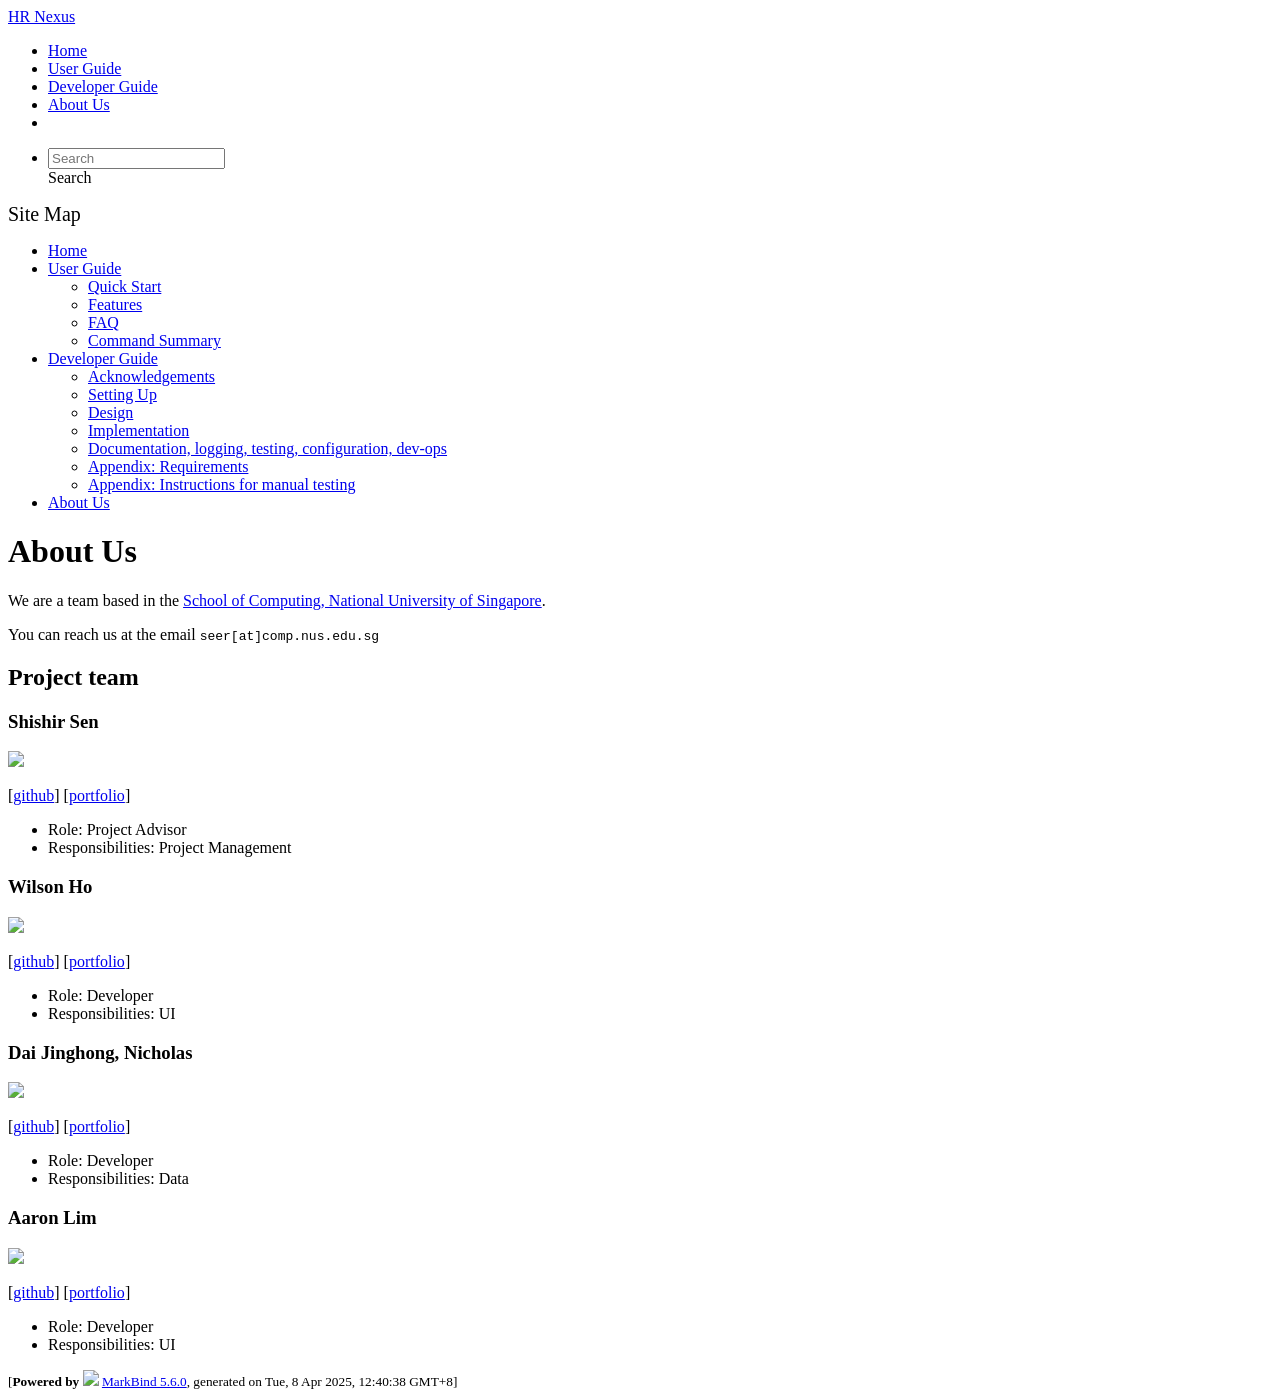
==== AboutUs.html @ 3a4f28f6 "deploy: c1b0527d984ffa2c57132d141424b76a28e28fe5" ====
<!DOCTYPE html>
<html>
<head>
    <meta charset="utf-8">
    <meta http-equiv="X-UA-Compatible" content="IE=edge">
    <meta name="generator" content="MarkBind 5.6.0">
    <meta name="viewport" content="width=device-width, initial-scale=1"><title>About Us - HR Nexus</title> <link rel="stylesheet" href="/tp/markbind/css/bootstrap.min.css"> <link rel="stylesheet" href="/tp/markbind/fontawesome/css/all.min.css"> <link rel="stylesheet" href="/tp/markbind/glyphicons/css/bootstrap-glyphicons.min.css"><link rel="stylesheet" href="/tp/markbind/css/codeblock-dark.min.css"><link rel="stylesheet" href="/tp/markbind/css/markbind.min.css"><link rel="stylesheet" href="/tp/plugins/markbind-plugin-anchors/markbind-plugin-anchors.css"><link rel="stylesheet" href="/tp/plugins/markbind-plugin-tree/markbind-plugin-tree.css">
    
  <link rel="stylesheet" href="/tp/stylesheets/main.css">
<link rel="icon" href="/tp/images/SeEduLogo.png"></head>
<script>
  const baseUrl = '/tp'
</script>
<body >
<div id="app" data-server-rendered="true"><header sticky=""><div data-v-7c0fd418><nav class="navbar navbar-expand-md d-print-none navbar-dark bg-dark" data-v-7c0fd418><div class="container-fluid" data-v-7c0fd418><div class="navbar-left" data-v-7c0fd418><a href="/tp/index.html" title="Home" class="navbar-brand" data-v-7c0fd418>HR Nexus</a></div> <div class="navbar-default" data-v-7c0fd418><ul class="navbar-nav me-auto mt-2 mt-lg-0" data-v-7c0fd418> <li data-v-7c0fd418><a href="/tp/index.html" class="nav-link" data-v-7c0fd418>Home</a></li> <li data-v-7c0fd418><a href="/tp/UserGuide.html" class="nav-link" data-v-7c0fd418>User Guide</a></li> <li data-v-7c0fd418><a href="/tp/DeveloperGuide.html" class="nav-link" data-v-7c0fd418>Developer Guide</a></li> <li data-v-7c0fd418><a href="/tp/AboutUs.html" class="nav-link" data-v-7c0fd418>About Us</a></li> <li data-v-7c0fd418><a href="https://github.com/AY2425S2-CS2103T-T15-3/tp" target="_blank" class="nav-link" data-v-7c0fd418><span data-v-7c0fd418><span aria-hidden="true" class="fab fa-github" data-v-7c0fd418></span></span></a></li></ul></div> <ul class="navbar-nav navbar-right" data-v-7c0fd418><li data-v-7c0fd418><form class="navbar-form" data-v-7c0fd418><div class="dropdown" style="position:relative;" data-v-4f6e9aec><input data-bs-toggle="dropdown" type="text" placeholder="Search" autocomplete="off" value="" class="form-control" data-v-4f6e9aec> <div class="form-control placeholder-div-hidden" data-v-4f6e9aec>
      Search
    </div> <ul class="dropdown-menu search-dropdown-menu dropdown-menu-hidden dropdown-menu-end" data-v-4f6e9aec></ul></div></form></li></ul></div></nav> <div class="lower-navbar-container" style="display:none;" data-v-7c0fd418><!----> <!----></div></div></header> <div id="flex-body"><nav id="site-nav" data-v-e6005420><div class="site-nav-top" data-v-e6005420><div class="fw-bold mb-2" style="font-size:1.25rem;" data-v-e6005420>Site Map</div></div> <div class="nav-component slim-scroll" data-v-e6005420><div class="site-nav-root"><ul class="site-nav-list site-nav-list-root" data-v-e6005420><li data-v-e6005420><div onclick="handleSiteNavClick(this)" class="site-nav-default-list-item site-nav-list-item-0" data-v-e6005420><a href="/tp/index.html" data-v-e6005420>Home</a></div></li> <li data-v-e6005420><div onclick="handleSiteNavClick(this)" class="site-nav-default-list-item site-nav-list-item-0" data-v-e6005420><a href="/tp/UserGuide.html" data-v-e6005420>User Guide</a> <div class="site-nav-dropdown-btn-container" data-v-e6005420><i onclick="handleSiteNavClick(this.parentNode.parentNode, false); event.stopPropagation();" class="site-nav-dropdown-btn-icon site-nav-rotate-icon" data-v-e6005420><span aria-hidden="true" class="glyphicon glyphicon-menu-down" data-v-e6005420></span></i></div></div><ul class="site-nav-dropdown-container site-nav-dropdown-container-open site-nav-list" data-v-e6005420><li data-v-e6005420><div onclick="handleSiteNavClick(this)" class="site-nav-default-list-item site-nav-list-item-1" data-v-e6005420><a href="/tp/UserGuide.html#quick-start" data-v-e6005420>Quick Start</a></div></li> <li data-v-e6005420><div onclick="handleSiteNavClick(this)" class="site-nav-default-list-item site-nav-list-item-1" data-v-e6005420><a href="/tp/UserGuide.html#features" data-v-e6005420>Features</a></div></li> <li data-v-e6005420><div onclick="handleSiteNavClick(this)" class="site-nav-default-list-item site-nav-list-item-1" data-v-e6005420><a href="/tp/UserGuide.html#faq" data-v-e6005420>FAQ</a></div></li> <li data-v-e6005420><div onclick="handleSiteNavClick(this)" class="site-nav-default-list-item site-nav-list-item-1" data-v-e6005420><a href="/tp/UserGuide.html#faq" data-v-e6005420>Command Summary</a></div></li></ul></li> <li data-v-e6005420><div onclick="handleSiteNavClick(this)" class="site-nav-default-list-item site-nav-list-item-0" data-v-e6005420><a href="/tp/DeveloperGuide.html" data-v-e6005420>Developer Guide</a> <div class="site-nav-dropdown-btn-container" data-v-e6005420><i onclick="handleSiteNavClick(this.parentNode.parentNode, false); event.stopPropagation();" class="site-nav-dropdown-btn-icon site-nav-rotate-icon" data-v-e6005420><span aria-hidden="true" class="glyphicon glyphicon-menu-down" data-v-e6005420></span></i></div></div><ul class="site-nav-dropdown-container site-nav-dropdown-container-open site-nav-list" data-v-e6005420><li data-v-e6005420><div onclick="handleSiteNavClick(this)" class="site-nav-default-list-item site-nav-list-item-1" data-v-e6005420><a href="/tp/DeveloperGuide.html#acknowledgements" data-v-e6005420>Acknowledgements</a></div></li> <li data-v-e6005420><div onclick="handleSiteNavClick(this)" class="site-nav-default-list-item site-nav-list-item-1" data-v-e6005420><a href="/tp/DeveloperGuide.html#setting-up-getting-started" data-v-e6005420>Setting Up</a></div></li> <li data-v-e6005420><div onclick="handleSiteNavClick(this)" class="site-nav-default-list-item site-nav-list-item-1" data-v-e6005420><a href="/tp/DeveloperGuide.html#design" data-v-e6005420>Design</a></div></li> <li data-v-e6005420><div onclick="handleSiteNavClick(this)" class="site-nav-default-list-item site-nav-list-item-1" data-v-e6005420><a href="/tp/DeveloperGuide.html#implementation" data-v-e6005420>Implementation</a></div></li> <li data-v-e6005420><div onclick="handleSiteNavClick(this)" class="site-nav-default-list-item site-nav-list-item-1" data-v-e6005420><a href="/tp/DeveloperGuide.html#documentation-logging-testing-configuration-dev-ops" data-v-e6005420>Documentation, logging, testing, configuration, dev-ops</a></div></li> <li data-v-e6005420><div onclick="handleSiteNavClick(this)" class="site-nav-default-list-item site-nav-list-item-1" data-v-e6005420><a href="/tp/DeveloperGuide.html#appendix-requirements" data-v-e6005420>Appendix: Requirements</a></div></li> <li data-v-e6005420><div onclick="handleSiteNavClick(this)" class="site-nav-default-list-item site-nav-list-item-1" data-v-e6005420><a href="/tp/DeveloperGuide.html#appendix-instructions-for-manual-testing" data-v-e6005420>Appendix: Instructions for manual testing</a></div></li></ul></li> <li data-v-e6005420><div onclick="handleSiteNavClick(this)" class="site-nav-default-list-item site-nav-list-item-0" data-v-e6005420><a href="/tp/AboutUs.html" data-v-e6005420>About Us</a></div></li> <!----></ul></div></div> <!----></nav> <div id="content-wrapper"><h1 id="about-us">About Us<a href="#about-us" onclick="event.stopPropagation()" class="fa fa-anchor"></a></h1> <p>We are a team based in the <a href="http://www.comp.nus.edu.sg">School of Computing, National University of Singapore</a>.</p> <p>You can reach us at the email <code class="hljs inline no-lang">seer[at]comp.nus.edu.sg</code></p> <h2 id="project-team">Project team<a href="#project-team" onclick="event.stopPropagation()" class="fa fa-anchor"></a></h2> <h3 id="shishir-sen">Shishir Sen<a href="#shishir-sen" onclick="event.stopPropagation()" class="fa fa-anchor"></a></h3> <img src="/tp/images/senshir.png" width="200px"> <p>[<a href="https://github.com/senshir">github</a>]
[<a href="/tp/team/johndoe.html">portfolio</a>]</p> <ul><li>Role: Project Advisor</li> <li>Responsibilities: Project Management</li></ul> <h3 id="wilson-ho">Wilson Ho<a href="#wilson-ho" onclick="event.stopPropagation()" class="fa fa-anchor"></a></h3> <img src="/tp/images/wilsonh0.png" width="200px"> <p>[<a href="http://github.com/wilsonh0">github</a>]
[<a href="/tp/team/johndoe.html">portfolio</a>]</p> <ul><li>Role: Developer</li> <li>Responsibilities: UI</li></ul> <h3 id="dai-jinghong-nicholas">Dai Jinghong, Nicholas<a href="#dai-jinghong-nicholas" onclick="event.stopPropagation()" class="fa fa-anchor"></a></h3> <img src="/tp/images/nicholasdaijh.png" width="200px"> <p>[<a href="http://github.com/nicholasdaijh">github</a>]
[<a href="/tp/team/johndoe.html">portfolio</a>]</p> <ul><li>Role: Developer</li> <li>Responsibilities: Data</li></ul> <h3 id="aaron-lim">Aaron Lim<a href="#aaron-lim" onclick="event.stopPropagation()" class="fa fa-anchor"></a></h3> <img src="/tp/images/aaronlim02.png" width="200px"> <p>[<a href="http://github.com/aaronlim02">github</a>]
[<a href="/tp/team/johndoe.html">portfolio</a>]</p> <ul><li>Role: Developer</li> <li>Responsibilities: UI</li></ul></div> <nav id="page-nav" data-v-e6005420><div class="nav-component slim-scroll" data-v-e6005420></div> <!----></nav> <div aria-hidden="true" class="scroll-top-button fa-lg d-print-none" style="display:none;bottom:2%;right:2%;position:fixed;"><i class="fas fa-arrow-circle-up"></i></div></div> <footer><div class="text-center"><small>[<span><strong>Powered by</strong></span> <img src="https://markbind.org/favicon.ico" width="30"> <a href="https://markbind.org/">MarkBind 5.6.0</a>, generated on Tue, 8 Apr 2025, 12:40:38 GMT+8]</small></div></footer></div>
</body><script src="/tp/markbind/js/bootstrap-utility.min.js"></script>
<script src="/tp/markbind/js/polyfill.min.js"></script>
<script src="/tp/markbind/js/vue.min.js"></script>
<script src="/tp/markbind/js/markbind.min.js"></script>
<script src="AboutUs.page-vue-render.js"></script>
<script>
  MarkBind.setupWithSearch()
</script>
</html>
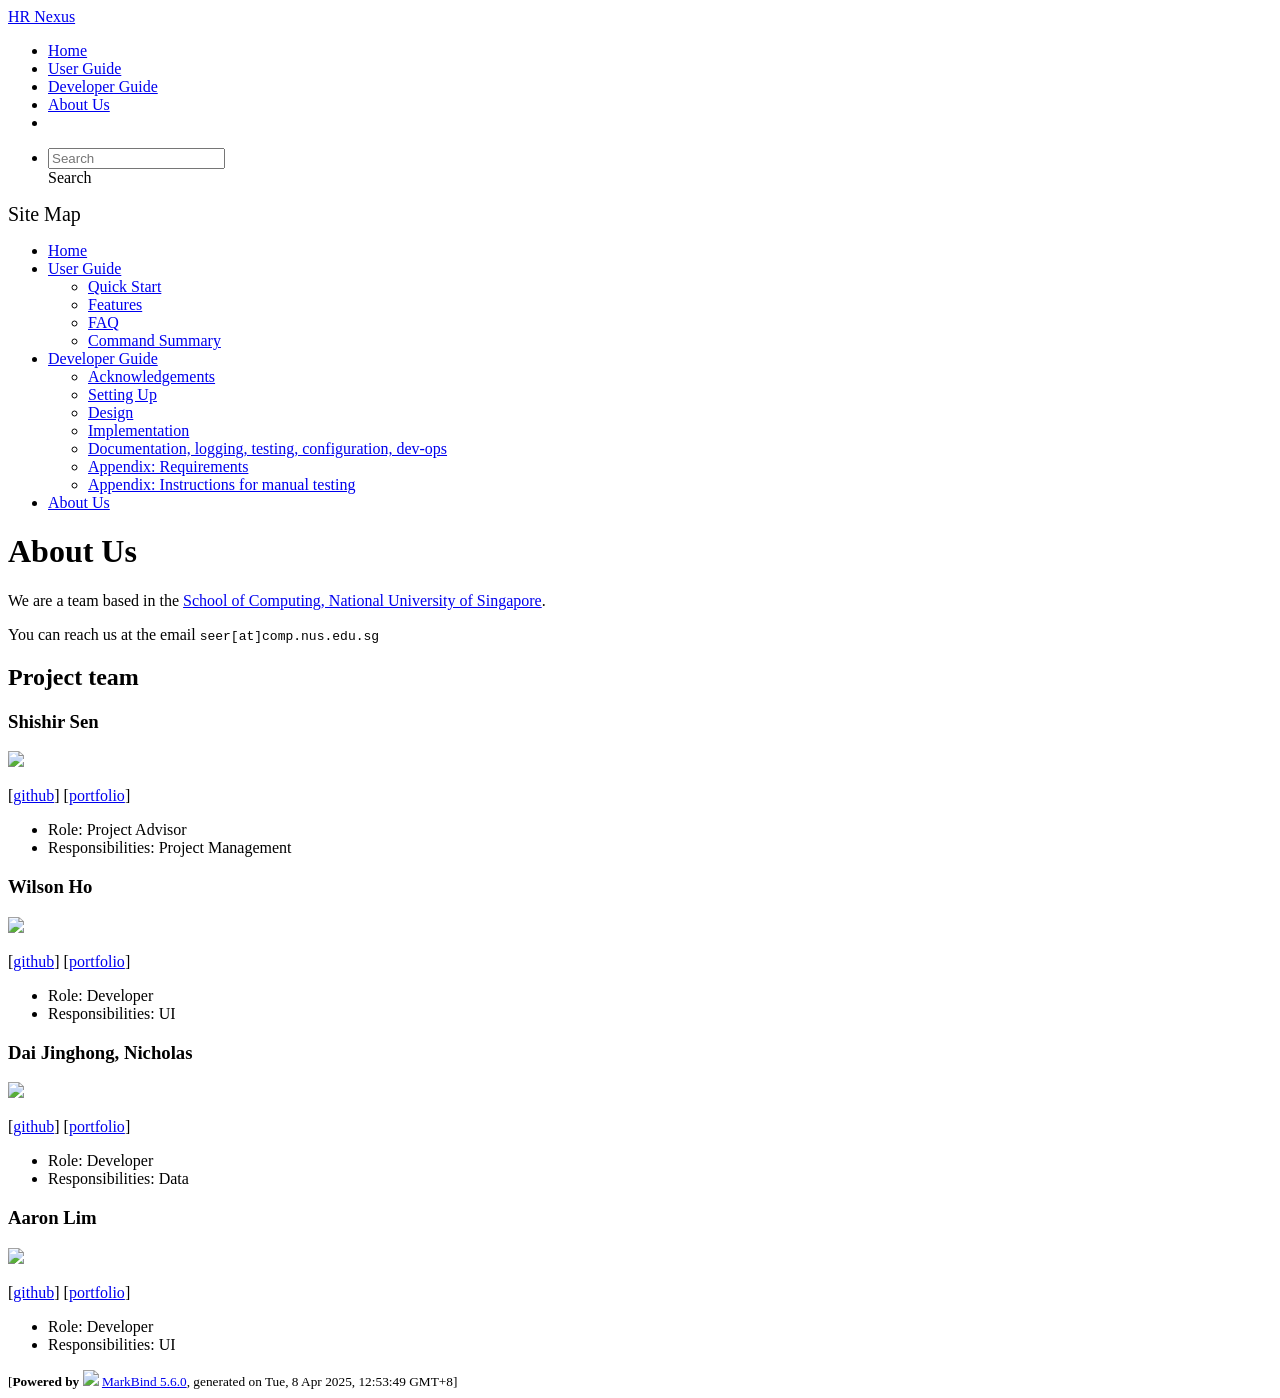
==== commit a55ebe8e: "deploy: 833fa34bec880ed4dbcd12e11fb2f760cfa9dc21" ====
--- a/AboutUs.html
+++ b/AboutUs.html
@@ -18,7 +18,7 @@
 [<a href="/tp/team/johndoe.html">portfolio</a>]</p> <ul><li>Role: Project Advisor</li> <li>Responsibilities: Project Management</li></ul> <h3 id="wilson-ho">Wilson Ho<a href="#wilson-ho" onclick="event.stopPropagation()" class="fa fa-anchor"></a></h3> <img src="/tp/images/wilsonh0.png" width="200px"> <p>[<a href="http://github.com/wilsonh0">github</a>]
 [<a href="/tp/team/johndoe.html">portfolio</a>]</p> <ul><li>Role: Developer</li> <li>Responsibilities: UI</li></ul> <h3 id="dai-jinghong-nicholas">Dai Jinghong, Nicholas<a href="#dai-jinghong-nicholas" onclick="event.stopPropagation()" class="fa fa-anchor"></a></h3> <img src="/tp/images/nicholasdaijh.png" width="200px"> <p>[<a href="http://github.com/nicholasdaijh">github</a>]
 [<a href="/tp/team/johndoe.html">portfolio</a>]</p> <ul><li>Role: Developer</li> <li>Responsibilities: Data</li></ul> <h3 id="aaron-lim">Aaron Lim<a href="#aaron-lim" onclick="event.stopPropagation()" class="fa fa-anchor"></a></h3> <img src="/tp/images/aaronlim02.png" width="200px"> <p>[<a href="http://github.com/aaronlim02">github</a>]
-[<a href="/tp/team/johndoe.html">portfolio</a>]</p> <ul><li>Role: Developer</li> <li>Responsibilities: UI</li></ul></div> <nav id="page-nav" data-v-e6005420><div class="nav-component slim-scroll" data-v-e6005420></div> <!----></nav> <div aria-hidden="true" class="scroll-top-button fa-lg d-print-none" style="display:none;bottom:2%;right:2%;position:fixed;"><i class="fas fa-arrow-circle-up"></i></div></div> <footer><div class="text-center"><small>[<span><strong>Powered by</strong></span> <img src="https://markbind.org/favicon.ico" width="30"> <a href="https://markbind.org/">MarkBind 5.6.0</a>, generated on Tue, 8 Apr 2025, 12:40:38 GMT+8]</small></div></footer></div>
+[<a href="/tp/team/johndoe.html">portfolio</a>]</p> <ul><li>Role: Developer</li> <li>Responsibilities: UI</li></ul></div> <nav id="page-nav" data-v-e6005420><div class="nav-component slim-scroll" data-v-e6005420></div> <!----></nav> <div aria-hidden="true" class="scroll-top-button fa-lg d-print-none" style="display:none;bottom:2%;right:2%;position:fixed;"><i class="fas fa-arrow-circle-up"></i></div></div> <footer><div class="text-center"><small>[<span><strong>Powered by</strong></span> <img src="https://markbind.org/favicon.ico" width="30"> <a href="https://markbind.org/">MarkBind 5.6.0</a>, generated on Tue, 8 Apr 2025, 12:53:49 GMT+8]</small></div></footer></div>
 </body><script src="/tp/markbind/js/bootstrap-utility.min.js"></script>
 <script src="/tp/markbind/js/polyfill.min.js"></script>
 <script src="/tp/markbind/js/vue.min.js"></script>
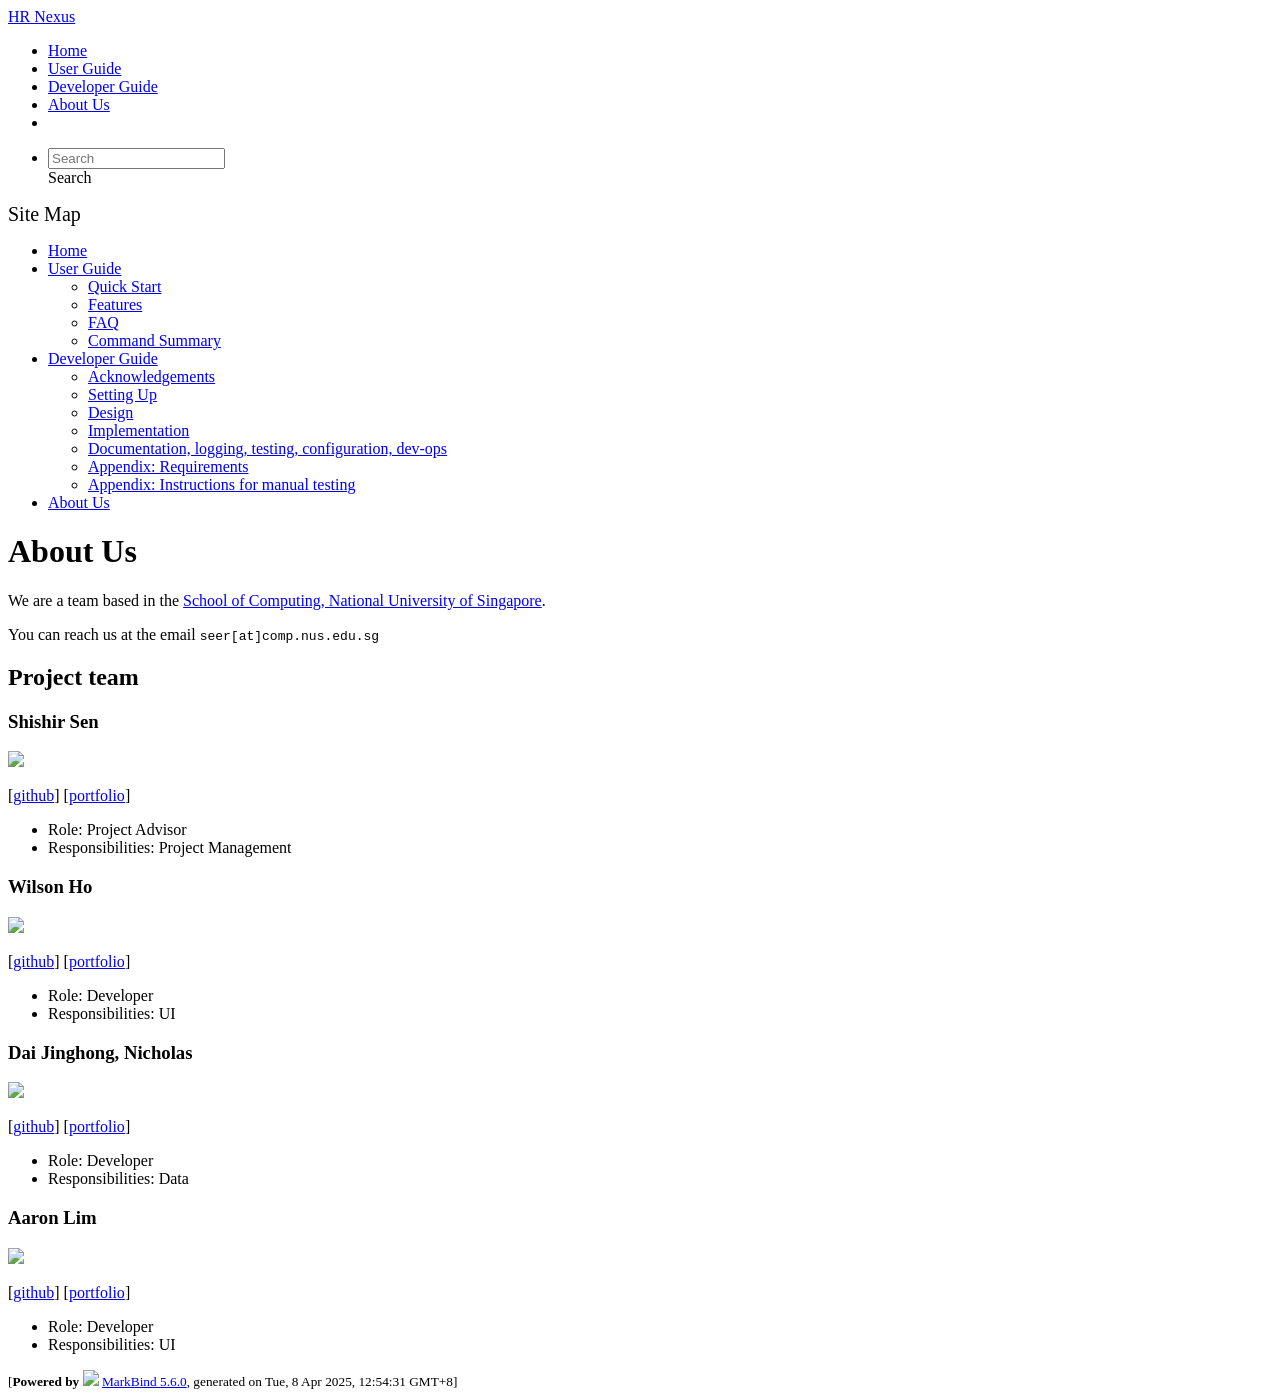
==== commit b831ab3d: "deploy: 89e9e9545072d23fd0535b22702829b7c2b5c03e" ====
--- a/AboutUs.html
+++ b/AboutUs.html
@@ -18,7 +18,7 @@
 [<a href="/tp/team/johndoe.html">portfolio</a>]</p> <ul><li>Role: Project Advisor</li> <li>Responsibilities: Project Management</li></ul> <h3 id="wilson-ho">Wilson Ho<a href="#wilson-ho" onclick="event.stopPropagation()" class="fa fa-anchor"></a></h3> <img src="/tp/images/wilsonh0.png" width="200px"> <p>[<a href="http://github.com/wilsonh0">github</a>]
 [<a href="/tp/team/johndoe.html">portfolio</a>]</p> <ul><li>Role: Developer</li> <li>Responsibilities: UI</li></ul> <h3 id="dai-jinghong-nicholas">Dai Jinghong, Nicholas<a href="#dai-jinghong-nicholas" onclick="event.stopPropagation()" class="fa fa-anchor"></a></h3> <img src="/tp/images/nicholasdaijh.png" width="200px"> <p>[<a href="http://github.com/nicholasdaijh">github</a>]
 [<a href="/tp/team/johndoe.html">portfolio</a>]</p> <ul><li>Role: Developer</li> <li>Responsibilities: Data</li></ul> <h3 id="aaron-lim">Aaron Lim<a href="#aaron-lim" onclick="event.stopPropagation()" class="fa fa-anchor"></a></h3> <img src="/tp/images/aaronlim02.png" width="200px"> <p>[<a href="http://github.com/aaronlim02">github</a>]
-[<a href="/tp/team/johndoe.html">portfolio</a>]</p> <ul><li>Role: Developer</li> <li>Responsibilities: UI</li></ul></div> <nav id="page-nav" data-v-e6005420><div class="nav-component slim-scroll" data-v-e6005420></div> <!----></nav> <div aria-hidden="true" class="scroll-top-button fa-lg d-print-none" style="display:none;bottom:2%;right:2%;position:fixed;"><i class="fas fa-arrow-circle-up"></i></div></div> <footer><div class="text-center"><small>[<span><strong>Powered by</strong></span> <img src="https://markbind.org/favicon.ico" width="30"> <a href="https://markbind.org/">MarkBind 5.6.0</a>, generated on Tue, 8 Apr 2025, 12:53:49 GMT+8]</small></div></footer></div>
+[<a href="/tp/team/johndoe.html">portfolio</a>]</p> <ul><li>Role: Developer</li> <li>Responsibilities: UI</li></ul></div> <nav id="page-nav" data-v-e6005420><div class="nav-component slim-scroll" data-v-e6005420></div> <!----></nav> <div aria-hidden="true" class="scroll-top-button fa-lg d-print-none" style="display:none;bottom:2%;right:2%;position:fixed;"><i class="fas fa-arrow-circle-up"></i></div></div> <footer><div class="text-center"><small>[<span><strong>Powered by</strong></span> <img src="https://markbind.org/favicon.ico" width="30"> <a href="https://markbind.org/">MarkBind 5.6.0</a>, generated on Tue, 8 Apr 2025, 12:54:31 GMT+8]</small></div></footer></div>
 </body><script src="/tp/markbind/js/bootstrap-utility.min.js"></script>
 <script src="/tp/markbind/js/polyfill.min.js"></script>
 <script src="/tp/markbind/js/vue.min.js"></script>
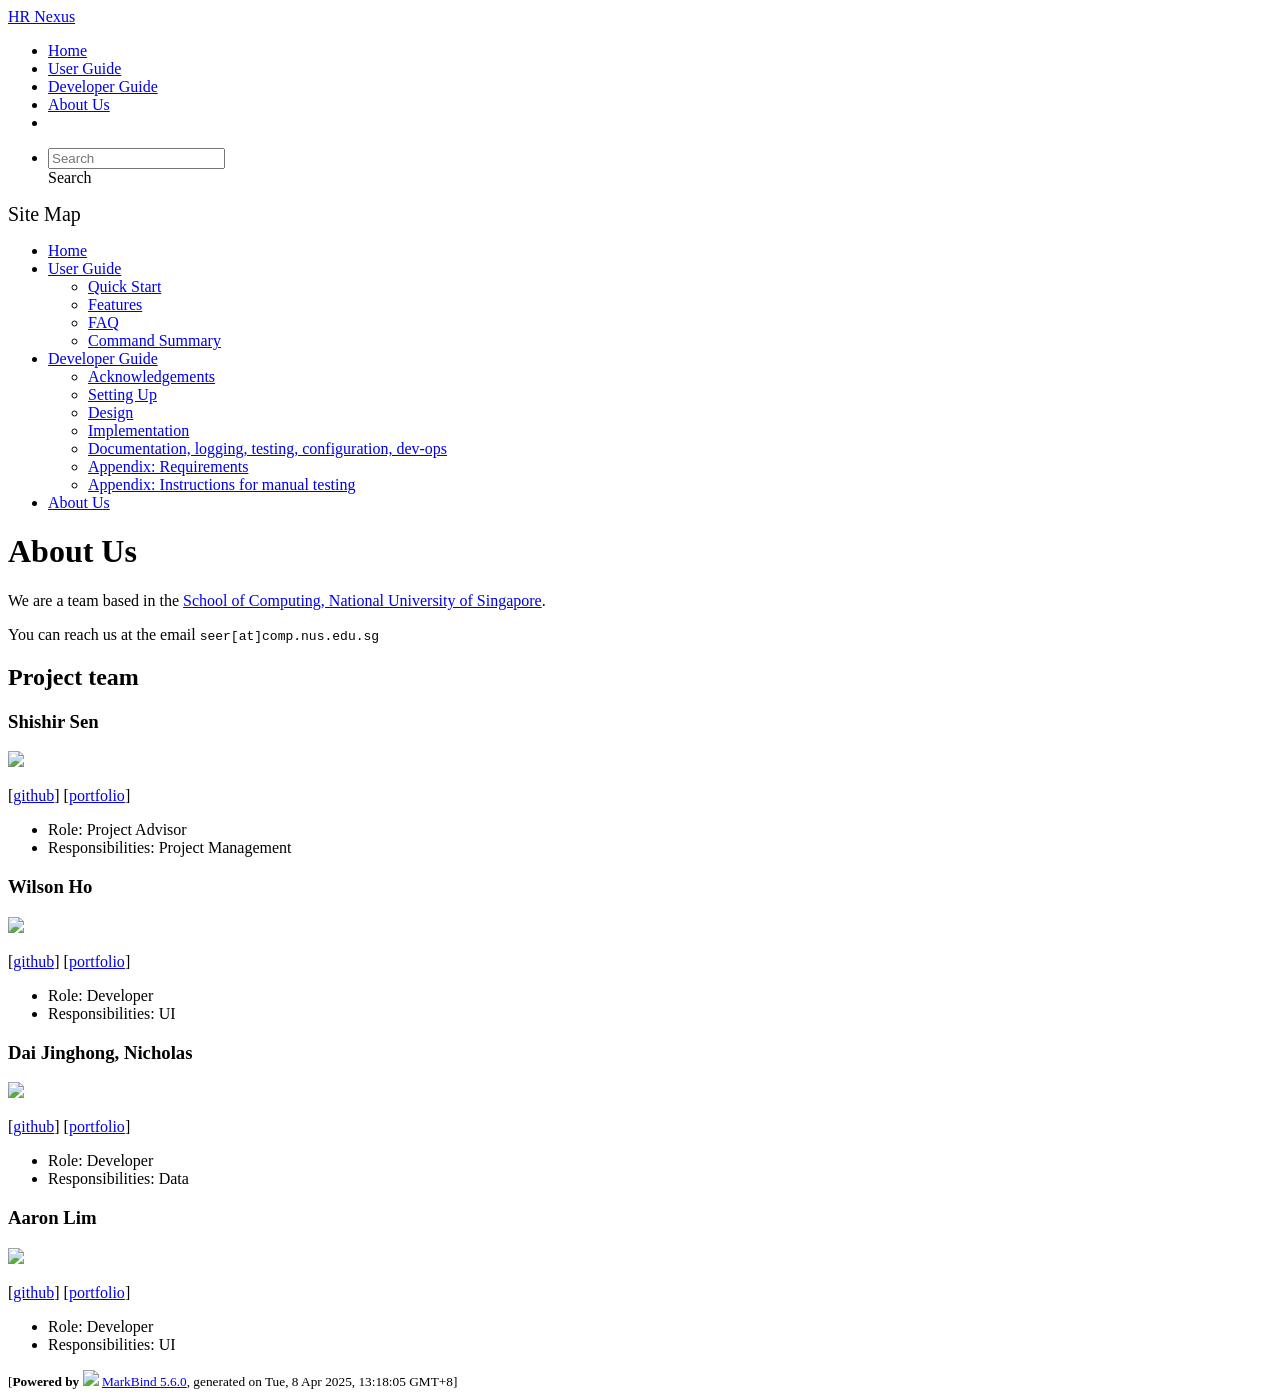
==== commit f26821bc: "deploy: 1d83c0a767cf5264ef74e744ec1c69a063644832" ====
--- a/AboutUs.html
+++ b/AboutUs.html
@@ -18,7 +18,7 @@
 [<a href="/tp/team/johndoe.html">portfolio</a>]</p> <ul><li>Role: Project Advisor</li> <li>Responsibilities: Project Management</li></ul> <h3 id="wilson-ho">Wilson Ho<a href="#wilson-ho" onclick="event.stopPropagation()" class="fa fa-anchor"></a></h3> <img src="/tp/images/wilsonh0.png" width="200px"> <p>[<a href="http://github.com/wilsonh0">github</a>]
 [<a href="/tp/team/johndoe.html">portfolio</a>]</p> <ul><li>Role: Developer</li> <li>Responsibilities: UI</li></ul> <h3 id="dai-jinghong-nicholas">Dai Jinghong, Nicholas<a href="#dai-jinghong-nicholas" onclick="event.stopPropagation()" class="fa fa-anchor"></a></h3> <img src="/tp/images/nicholasdaijh.png" width="200px"> <p>[<a href="http://github.com/nicholasdaijh">github</a>]
 [<a href="/tp/team/johndoe.html">portfolio</a>]</p> <ul><li>Role: Developer</li> <li>Responsibilities: Data</li></ul> <h3 id="aaron-lim">Aaron Lim<a href="#aaron-lim" onclick="event.stopPropagation()" class="fa fa-anchor"></a></h3> <img src="/tp/images/aaronlim02.png" width="200px"> <p>[<a href="http://github.com/aaronlim02">github</a>]
-[<a href="/tp/team/johndoe.html">portfolio</a>]</p> <ul><li>Role: Developer</li> <li>Responsibilities: UI</li></ul></div> <nav id="page-nav" data-v-e6005420><div class="nav-component slim-scroll" data-v-e6005420></div> <!----></nav> <div aria-hidden="true" class="scroll-top-button fa-lg d-print-none" style="display:none;bottom:2%;right:2%;position:fixed;"><i class="fas fa-arrow-circle-up"></i></div></div> <footer><div class="text-center"><small>[<span><strong>Powered by</strong></span> <img src="https://markbind.org/favicon.ico" width="30"> <a href="https://markbind.org/">MarkBind 5.6.0</a>, generated on Tue, 8 Apr 2025, 12:54:31 GMT+8]</small></div></footer></div>
+[<a href="/tp/team/johndoe.html">portfolio</a>]</p> <ul><li>Role: Developer</li> <li>Responsibilities: UI</li></ul></div> <nav id="page-nav" data-v-e6005420><div class="nav-component slim-scroll" data-v-e6005420></div> <!----></nav> <div aria-hidden="true" class="scroll-top-button fa-lg d-print-none" style="display:none;bottom:2%;right:2%;position:fixed;"><i class="fas fa-arrow-circle-up"></i></div></div> <footer><div class="text-center"><small>[<span><strong>Powered by</strong></span> <img src="https://markbind.org/favicon.ico" width="30"> <a href="https://markbind.org/">MarkBind 5.6.0</a>, generated on Tue, 8 Apr 2025, 13:18:05 GMT+8]</small></div></footer></div>
 </body><script src="/tp/markbind/js/bootstrap-utility.min.js"></script>
 <script src="/tp/markbind/js/polyfill.min.js"></script>
 <script src="/tp/markbind/js/vue.min.js"></script>
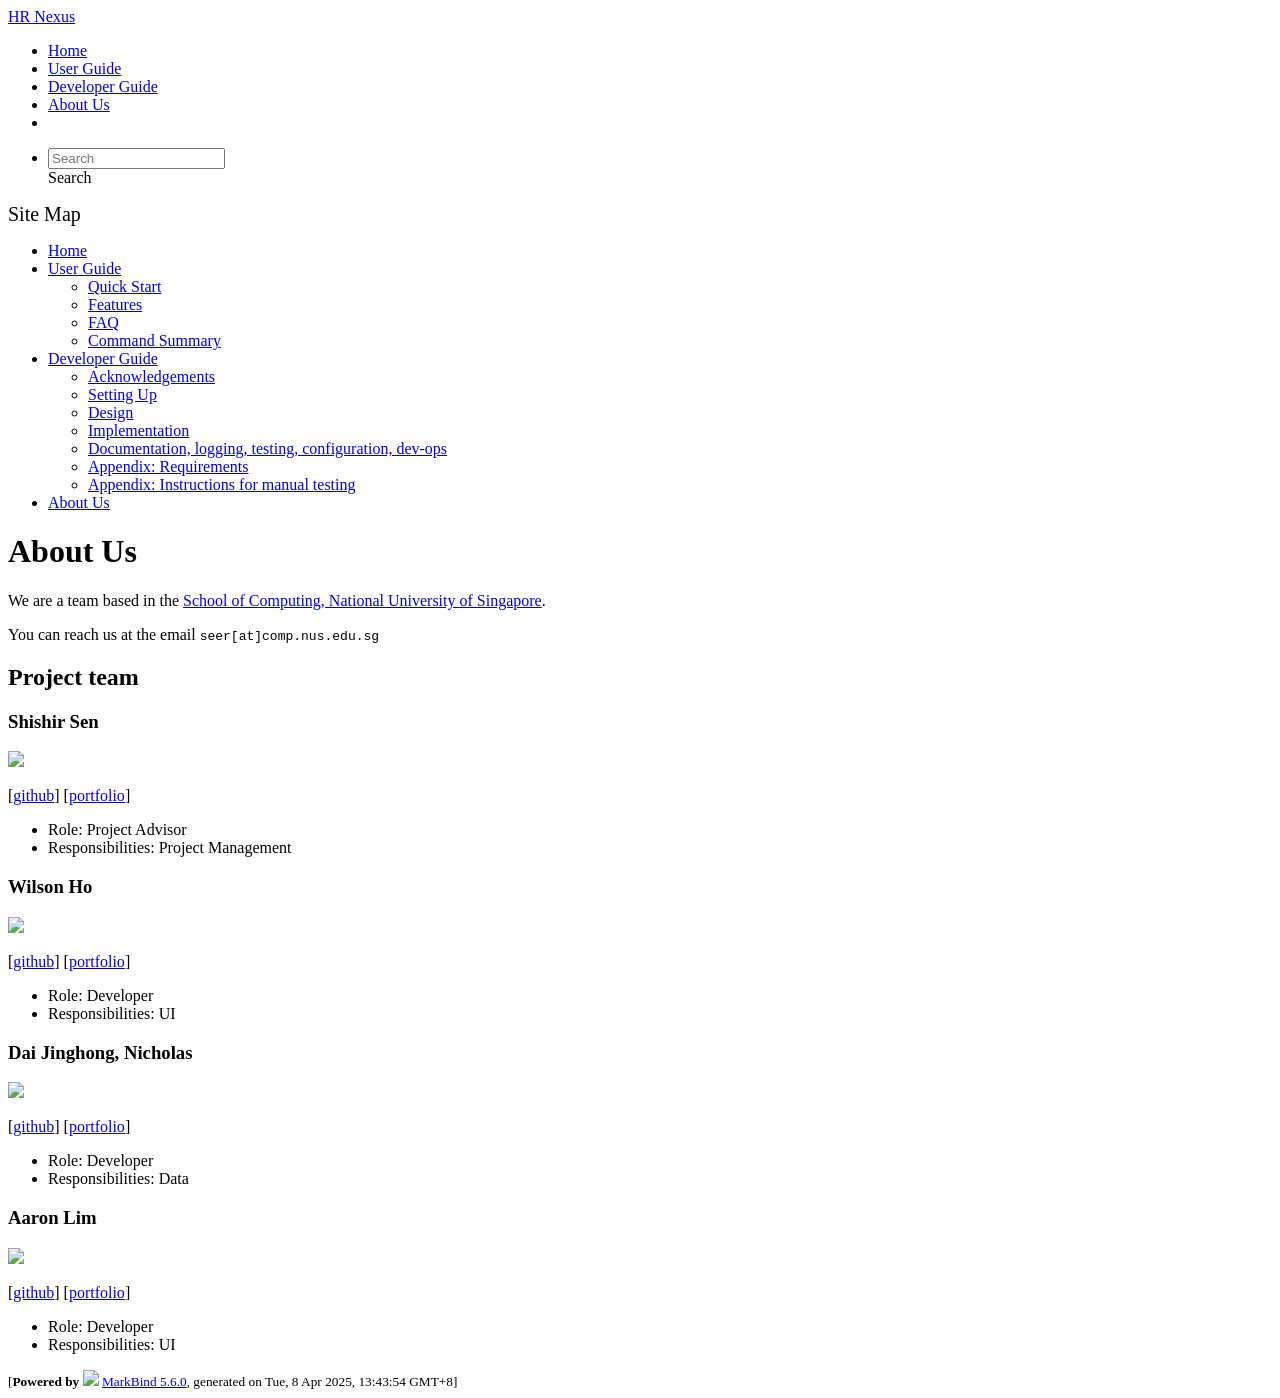
==== commit 04fa6ff7: "deploy: 0a2611726cf0ef90294ab5341d6cdd72f737e480" ====
--- a/AboutUs.html
+++ b/AboutUs.html
@@ -18,7 +18,7 @@
 [<a href="/tp/team/johndoe.html">portfolio</a>]</p> <ul><li>Role: Project Advisor</li> <li>Responsibilities: Project Management</li></ul> <h3 id="wilson-ho">Wilson Ho<a href="#wilson-ho" onclick="event.stopPropagation()" class="fa fa-anchor"></a></h3> <img src="/tp/images/wilsonh0.png" width="200px"> <p>[<a href="http://github.com/wilsonh0">github</a>]
 [<a href="/tp/team/johndoe.html">portfolio</a>]</p> <ul><li>Role: Developer</li> <li>Responsibilities: UI</li></ul> <h3 id="dai-jinghong-nicholas">Dai Jinghong, Nicholas<a href="#dai-jinghong-nicholas" onclick="event.stopPropagation()" class="fa fa-anchor"></a></h3> <img src="/tp/images/nicholasdaijh.png" width="200px"> <p>[<a href="http://github.com/nicholasdaijh">github</a>]
 [<a href="/tp/team/johndoe.html">portfolio</a>]</p> <ul><li>Role: Developer</li> <li>Responsibilities: Data</li></ul> <h3 id="aaron-lim">Aaron Lim<a href="#aaron-lim" onclick="event.stopPropagation()" class="fa fa-anchor"></a></h3> <img src="/tp/images/aaronlim02.png" width="200px"> <p>[<a href="http://github.com/aaronlim02">github</a>]
-[<a href="/tp/team/johndoe.html">portfolio</a>]</p> <ul><li>Role: Developer</li> <li>Responsibilities: UI</li></ul></div> <nav id="page-nav" data-v-e6005420><div class="nav-component slim-scroll" data-v-e6005420></div> <!----></nav> <div aria-hidden="true" class="scroll-top-button fa-lg d-print-none" style="display:none;bottom:2%;right:2%;position:fixed;"><i class="fas fa-arrow-circle-up"></i></div></div> <footer><div class="text-center"><small>[<span><strong>Powered by</strong></span> <img src="https://markbind.org/favicon.ico" width="30"> <a href="https://markbind.org/">MarkBind 5.6.0</a>, generated on Tue, 8 Apr 2025, 13:18:05 GMT+8]</small></div></footer></div>
+[<a href="/tp/team/johndoe.html">portfolio</a>]</p> <ul><li>Role: Developer</li> <li>Responsibilities: UI</li></ul></div> <nav id="page-nav" data-v-e6005420><div class="nav-component slim-scroll" data-v-e6005420></div> <!----></nav> <div aria-hidden="true" class="scroll-top-button fa-lg d-print-none" style="display:none;bottom:2%;right:2%;position:fixed;"><i class="fas fa-arrow-circle-up"></i></div></div> <footer><div class="text-center"><small>[<span><strong>Powered by</strong></span> <img src="https://markbind.org/favicon.ico" width="30"> <a href="https://markbind.org/">MarkBind 5.6.0</a>, generated on Tue, 8 Apr 2025, 13:43:54 GMT+8]</small></div></footer></div>
 </body><script src="/tp/markbind/js/bootstrap-utility.min.js"></script>
 <script src="/tp/markbind/js/polyfill.min.js"></script>
 <script src="/tp/markbind/js/vue.min.js"></script>
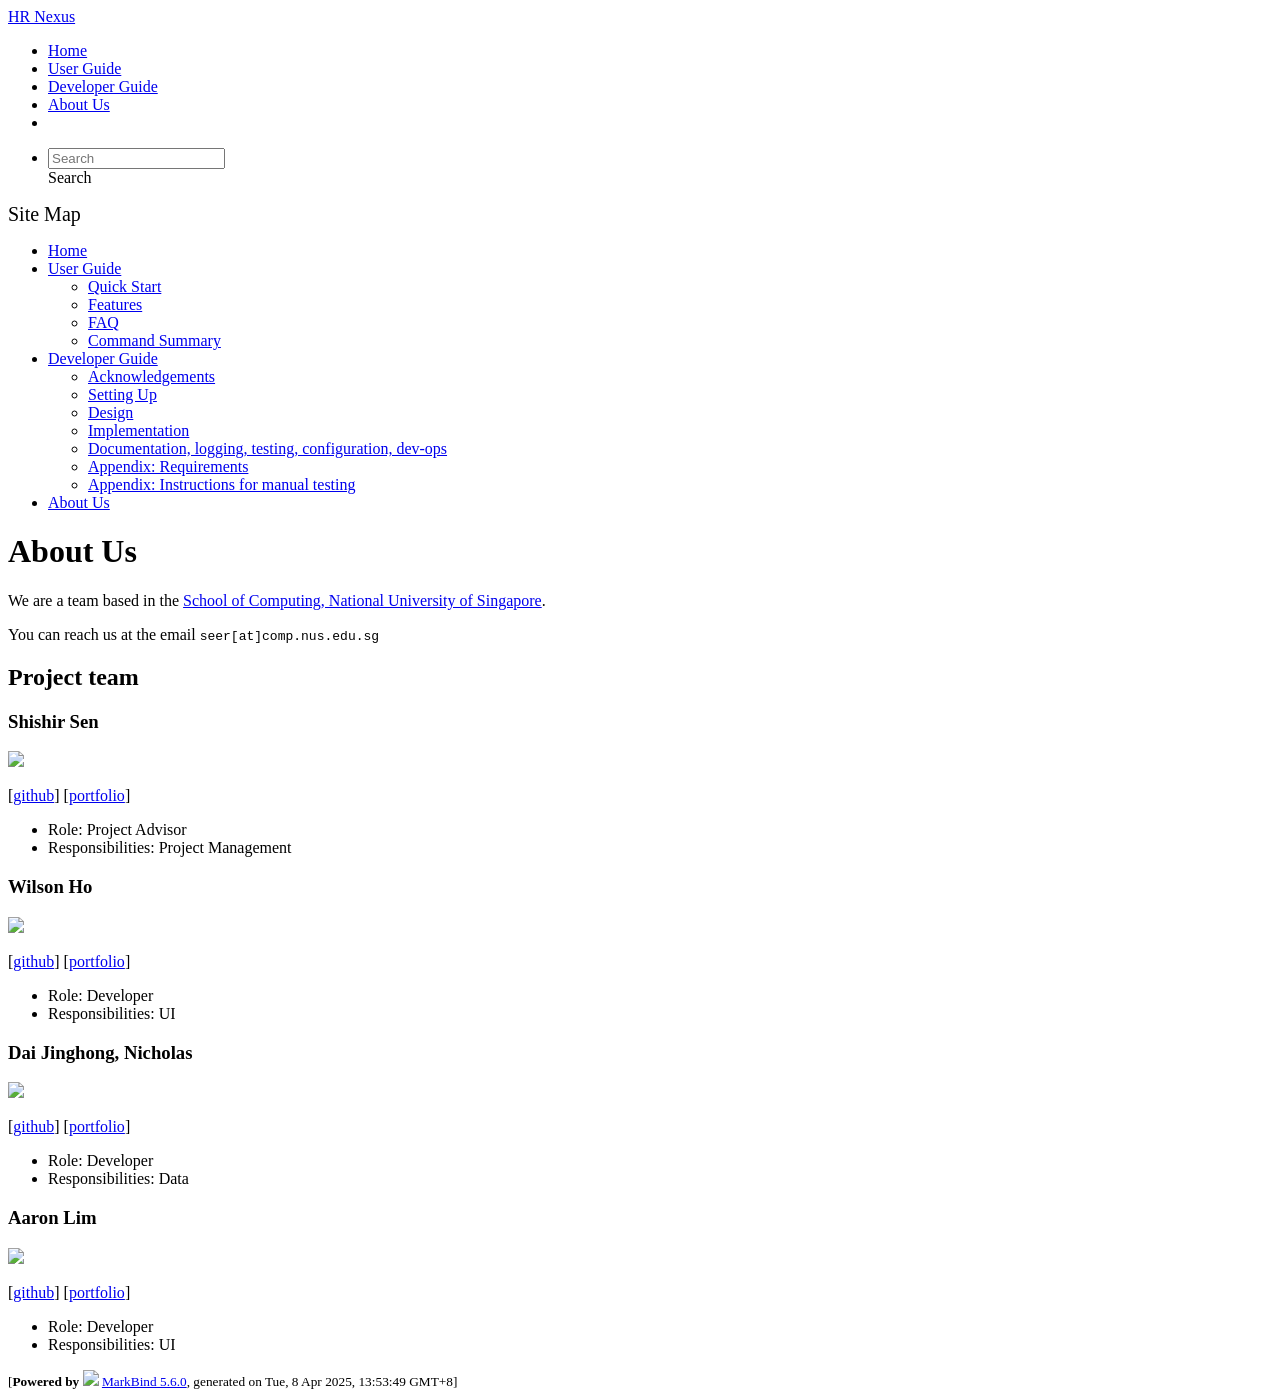
==== commit 8f3b548b: "deploy: d0e59fb395fe42078aa4dc7dc55442421181154f" ====
--- a/AboutUs.html
+++ b/AboutUs.html
@@ -18,7 +18,7 @@
 [<a href="/tp/team/johndoe.html">portfolio</a>]</p> <ul><li>Role: Project Advisor</li> <li>Responsibilities: Project Management</li></ul> <h3 id="wilson-ho">Wilson Ho<a href="#wilson-ho" onclick="event.stopPropagation()" class="fa fa-anchor"></a></h3> <img src="/tp/images/wilsonh0.png" width="200px"> <p>[<a href="http://github.com/wilsonh0">github</a>]
 [<a href="/tp/team/johndoe.html">portfolio</a>]</p> <ul><li>Role: Developer</li> <li>Responsibilities: UI</li></ul> <h3 id="dai-jinghong-nicholas">Dai Jinghong, Nicholas<a href="#dai-jinghong-nicholas" onclick="event.stopPropagation()" class="fa fa-anchor"></a></h3> <img src="/tp/images/nicholasdaijh.png" width="200px"> <p>[<a href="http://github.com/nicholasdaijh">github</a>]
 [<a href="/tp/team/johndoe.html">portfolio</a>]</p> <ul><li>Role: Developer</li> <li>Responsibilities: Data</li></ul> <h3 id="aaron-lim">Aaron Lim<a href="#aaron-lim" onclick="event.stopPropagation()" class="fa fa-anchor"></a></h3> <img src="/tp/images/aaronlim02.png" width="200px"> <p>[<a href="http://github.com/aaronlim02">github</a>]
-[<a href="/tp/team/johndoe.html">portfolio</a>]</p> <ul><li>Role: Developer</li> <li>Responsibilities: UI</li></ul></div> <nav id="page-nav" data-v-e6005420><div class="nav-component slim-scroll" data-v-e6005420></div> <!----></nav> <div aria-hidden="true" class="scroll-top-button fa-lg d-print-none" style="display:none;bottom:2%;right:2%;position:fixed;"><i class="fas fa-arrow-circle-up"></i></div></div> <footer><div class="text-center"><small>[<span><strong>Powered by</strong></span> <img src="https://markbind.org/favicon.ico" width="30"> <a href="https://markbind.org/">MarkBind 5.6.0</a>, generated on Tue, 8 Apr 2025, 13:43:54 GMT+8]</small></div></footer></div>
+[<a href="/tp/team/johndoe.html">portfolio</a>]</p> <ul><li>Role: Developer</li> <li>Responsibilities: UI</li></ul></div> <nav id="page-nav" data-v-e6005420><div class="nav-component slim-scroll" data-v-e6005420></div> <!----></nav> <div aria-hidden="true" class="scroll-top-button fa-lg d-print-none" style="display:none;bottom:2%;right:2%;position:fixed;"><i class="fas fa-arrow-circle-up"></i></div></div> <footer><div class="text-center"><small>[<span><strong>Powered by</strong></span> <img src="https://markbind.org/favicon.ico" width="30"> <a href="https://markbind.org/">MarkBind 5.6.0</a>, generated on Tue, 8 Apr 2025, 13:53:49 GMT+8]</small></div></footer></div>
 </body><script src="/tp/markbind/js/bootstrap-utility.min.js"></script>
 <script src="/tp/markbind/js/polyfill.min.js"></script>
 <script src="/tp/markbind/js/vue.min.js"></script>
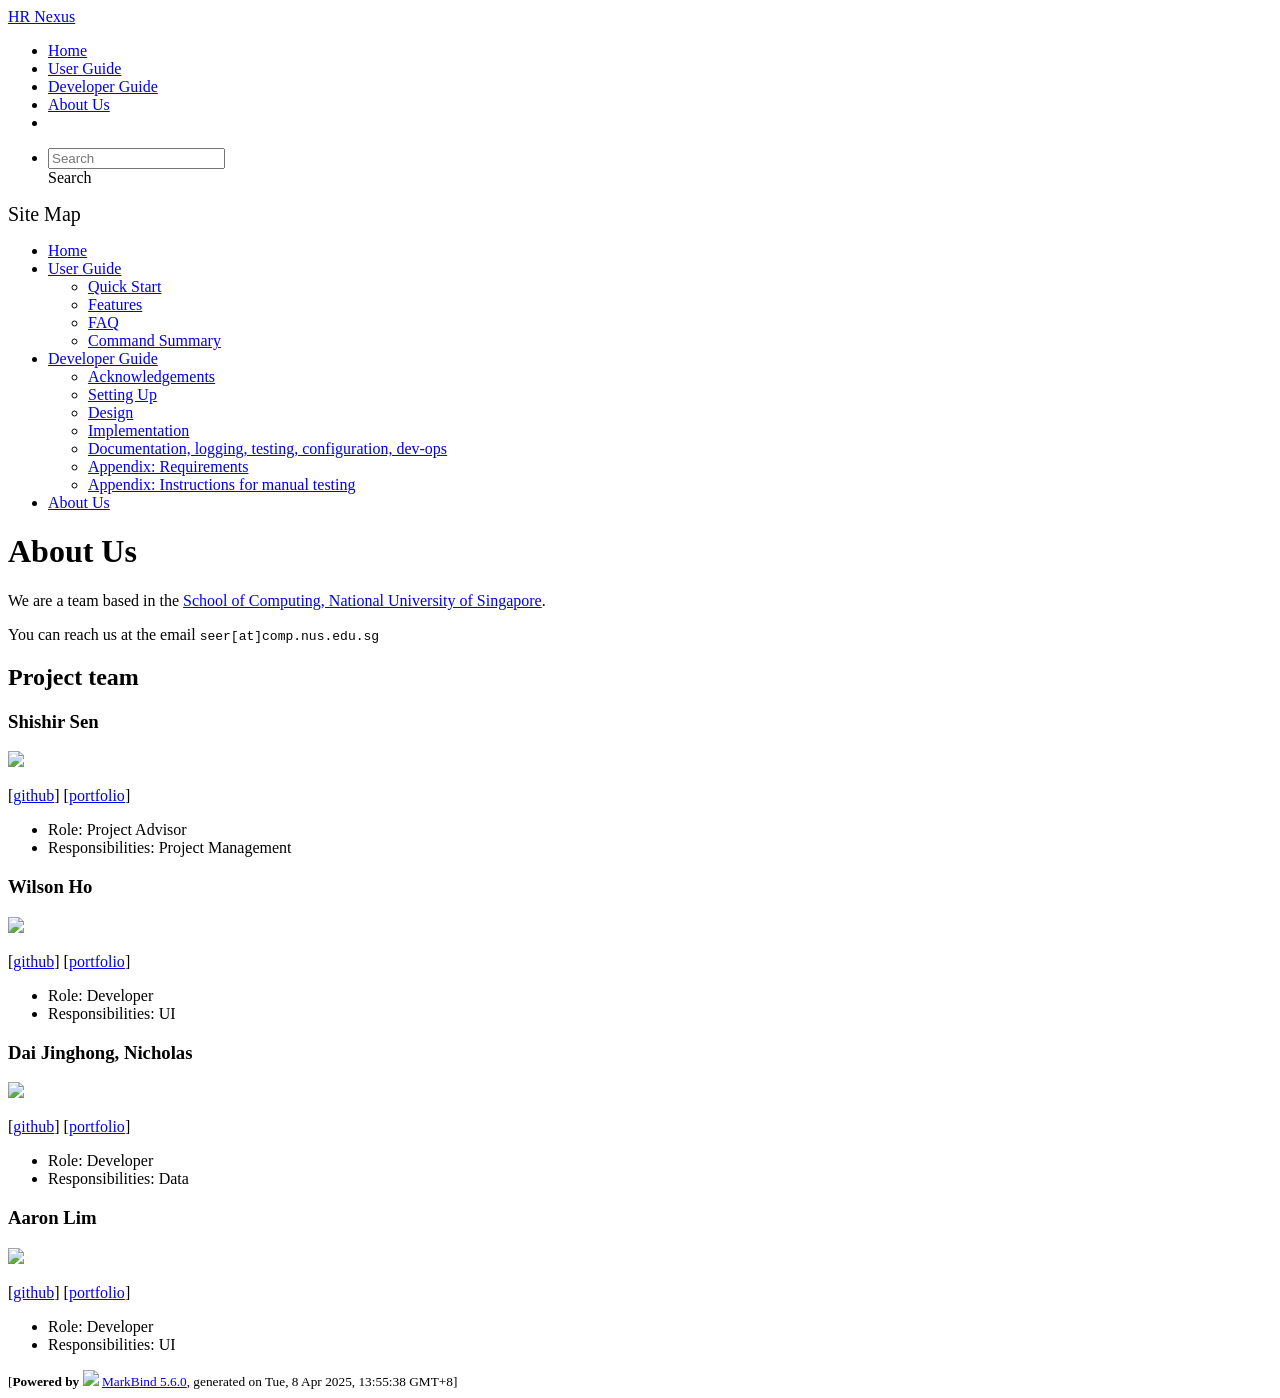
==== commit 85819ae5: "deploy: b58bb35fa586c33156cdea2da6e8a59c648c5264" ====
--- a/AboutUs.html
+++ b/AboutUs.html
@@ -18,7 +18,7 @@
 [<a href="/tp/team/johndoe.html">portfolio</a>]</p> <ul><li>Role: Project Advisor</li> <li>Responsibilities: Project Management</li></ul> <h3 id="wilson-ho">Wilson Ho<a href="#wilson-ho" onclick="event.stopPropagation()" class="fa fa-anchor"></a></h3> <img src="/tp/images/wilsonh0.png" width="200px"> <p>[<a href="http://github.com/wilsonh0">github</a>]
 [<a href="/tp/team/johndoe.html">portfolio</a>]</p> <ul><li>Role: Developer</li> <li>Responsibilities: UI</li></ul> <h3 id="dai-jinghong-nicholas">Dai Jinghong, Nicholas<a href="#dai-jinghong-nicholas" onclick="event.stopPropagation()" class="fa fa-anchor"></a></h3> <img src="/tp/images/nicholasdaijh.png" width="200px"> <p>[<a href="http://github.com/nicholasdaijh">github</a>]
 [<a href="/tp/team/johndoe.html">portfolio</a>]</p> <ul><li>Role: Developer</li> <li>Responsibilities: Data</li></ul> <h3 id="aaron-lim">Aaron Lim<a href="#aaron-lim" onclick="event.stopPropagation()" class="fa fa-anchor"></a></h3> <img src="/tp/images/aaronlim02.png" width="200px"> <p>[<a href="http://github.com/aaronlim02">github</a>]
-[<a href="/tp/team/johndoe.html">portfolio</a>]</p> <ul><li>Role: Developer</li> <li>Responsibilities: UI</li></ul></div> <nav id="page-nav" data-v-e6005420><div class="nav-component slim-scroll" data-v-e6005420></div> <!----></nav> <div aria-hidden="true" class="scroll-top-button fa-lg d-print-none" style="display:none;bottom:2%;right:2%;position:fixed;"><i class="fas fa-arrow-circle-up"></i></div></div> <footer><div class="text-center"><small>[<span><strong>Powered by</strong></span> <img src="https://markbind.org/favicon.ico" width="30"> <a href="https://markbind.org/">MarkBind 5.6.0</a>, generated on Tue, 8 Apr 2025, 13:53:49 GMT+8]</small></div></footer></div>
+[<a href="/tp/team/johndoe.html">portfolio</a>]</p> <ul><li>Role: Developer</li> <li>Responsibilities: UI</li></ul></div> <nav id="page-nav" data-v-e6005420><div class="nav-component slim-scroll" data-v-e6005420></div> <!----></nav> <div aria-hidden="true" class="scroll-top-button fa-lg d-print-none" style="display:none;bottom:2%;right:2%;position:fixed;"><i class="fas fa-arrow-circle-up"></i></div></div> <footer><div class="text-center"><small>[<span><strong>Powered by</strong></span> <img src="https://markbind.org/favicon.ico" width="30"> <a href="https://markbind.org/">MarkBind 5.6.0</a>, generated on Tue, 8 Apr 2025, 13:55:38 GMT+8]</small></div></footer></div>
 </body><script src="/tp/markbind/js/bootstrap-utility.min.js"></script>
 <script src="/tp/markbind/js/polyfill.min.js"></script>
 <script src="/tp/markbind/js/vue.min.js"></script>
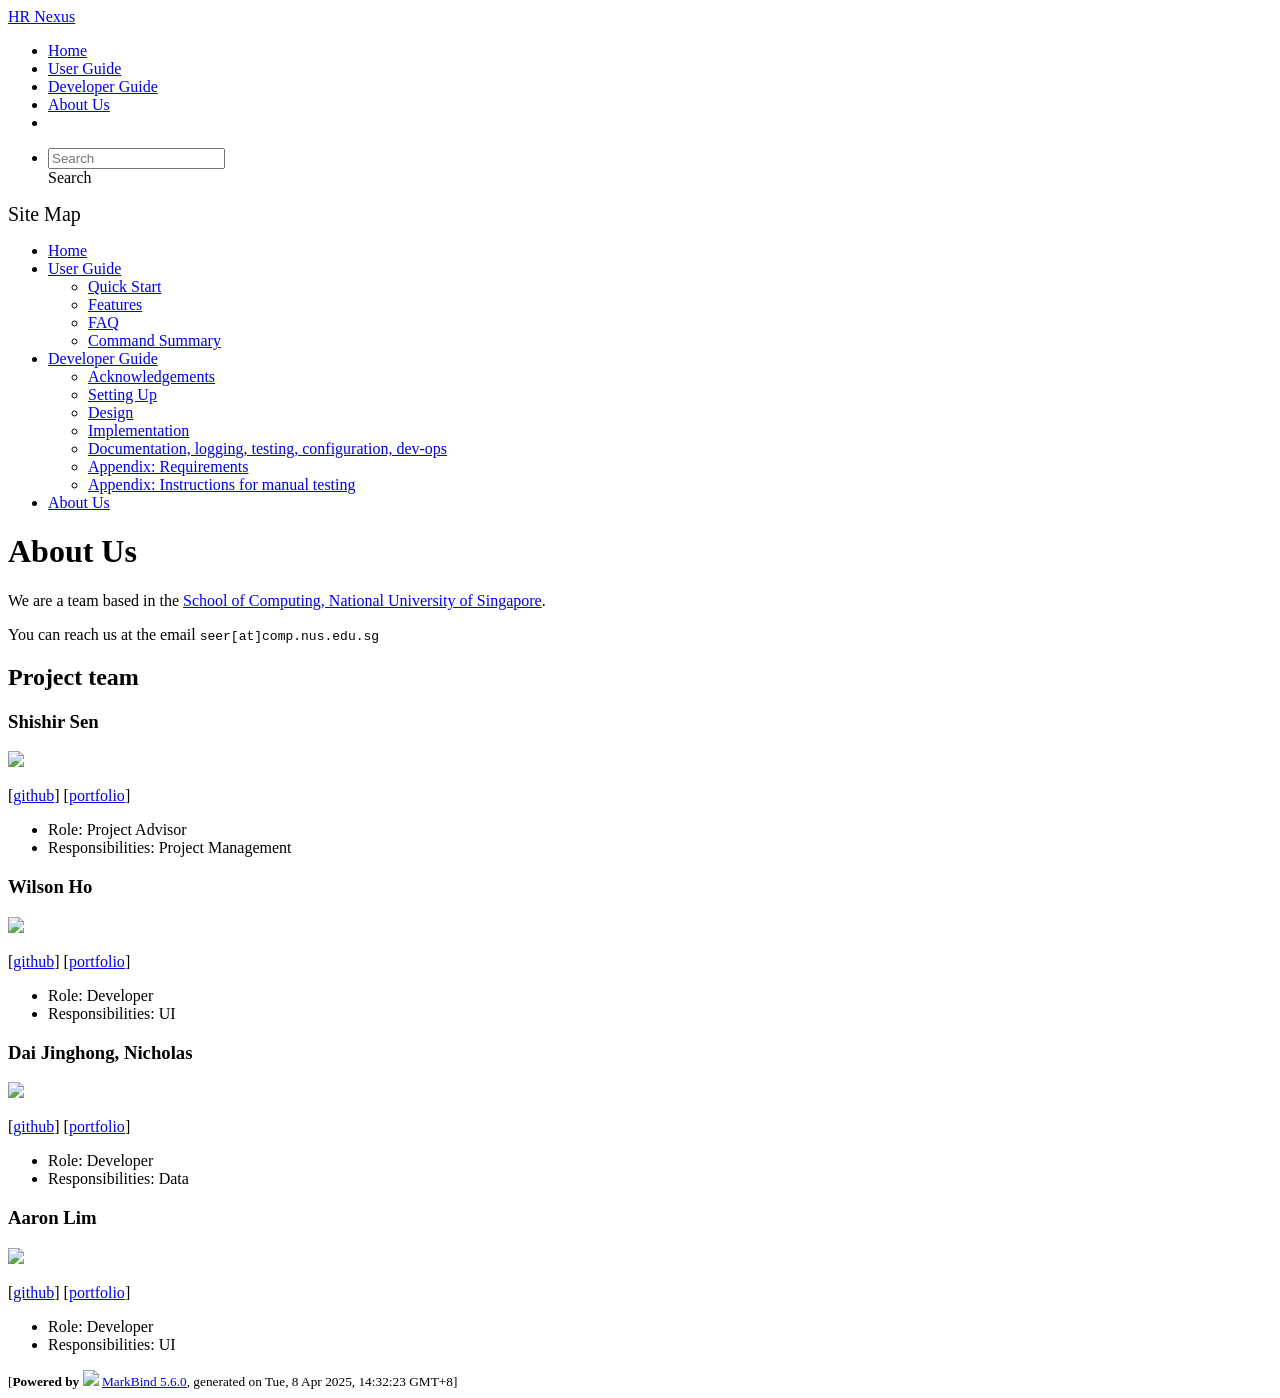
==== commit 30d456b3: "deploy: 724ec68b753a71e3d9dcde6757d14441475c71cd" ====
--- a/AboutUs.html
+++ b/AboutUs.html
@@ -18,7 +18,7 @@
 [<a href="/tp/team/johndoe.html">portfolio</a>]</p> <ul><li>Role: Project Advisor</li> <li>Responsibilities: Project Management</li></ul> <h3 id="wilson-ho">Wilson Ho<a href="#wilson-ho" onclick="event.stopPropagation()" class="fa fa-anchor"></a></h3> <img src="/tp/images/wilsonh0.png" width="200px"> <p>[<a href="http://github.com/wilsonh0">github</a>]
 [<a href="/tp/team/johndoe.html">portfolio</a>]</p> <ul><li>Role: Developer</li> <li>Responsibilities: UI</li></ul> <h3 id="dai-jinghong-nicholas">Dai Jinghong, Nicholas<a href="#dai-jinghong-nicholas" onclick="event.stopPropagation()" class="fa fa-anchor"></a></h3> <img src="/tp/images/nicholasdaijh.png" width="200px"> <p>[<a href="http://github.com/nicholasdaijh">github</a>]
 [<a href="/tp/team/johndoe.html">portfolio</a>]</p> <ul><li>Role: Developer</li> <li>Responsibilities: Data</li></ul> <h3 id="aaron-lim">Aaron Lim<a href="#aaron-lim" onclick="event.stopPropagation()" class="fa fa-anchor"></a></h3> <img src="/tp/images/aaronlim02.png" width="200px"> <p>[<a href="http://github.com/aaronlim02">github</a>]
-[<a href="/tp/team/johndoe.html">portfolio</a>]</p> <ul><li>Role: Developer</li> <li>Responsibilities: UI</li></ul></div> <nav id="page-nav" data-v-e6005420><div class="nav-component slim-scroll" data-v-e6005420></div> <!----></nav> <div aria-hidden="true" class="scroll-top-button fa-lg d-print-none" style="display:none;bottom:2%;right:2%;position:fixed;"><i class="fas fa-arrow-circle-up"></i></div></div> <footer><div class="text-center"><small>[<span><strong>Powered by</strong></span> <img src="https://markbind.org/favicon.ico" width="30"> <a href="https://markbind.org/">MarkBind 5.6.0</a>, generated on Tue, 8 Apr 2025, 13:55:38 GMT+8]</small></div></footer></div>
+[<a href="/tp/team/johndoe.html">portfolio</a>]</p> <ul><li>Role: Developer</li> <li>Responsibilities: UI</li></ul></div> <nav id="page-nav" data-v-e6005420><div class="nav-component slim-scroll" data-v-e6005420></div> <!----></nav> <div aria-hidden="true" class="scroll-top-button fa-lg d-print-none" style="display:none;bottom:2%;right:2%;position:fixed;"><i class="fas fa-arrow-circle-up"></i></div></div> <footer><div class="text-center"><small>[<span><strong>Powered by</strong></span> <img src="https://markbind.org/favicon.ico" width="30"> <a href="https://markbind.org/">MarkBind 5.6.0</a>, generated on Tue, 8 Apr 2025, 14:32:23 GMT+8]</small></div></footer></div>
 </body><script src="/tp/markbind/js/bootstrap-utility.min.js"></script>
 <script src="/tp/markbind/js/polyfill.min.js"></script>
 <script src="/tp/markbind/js/vue.min.js"></script>
